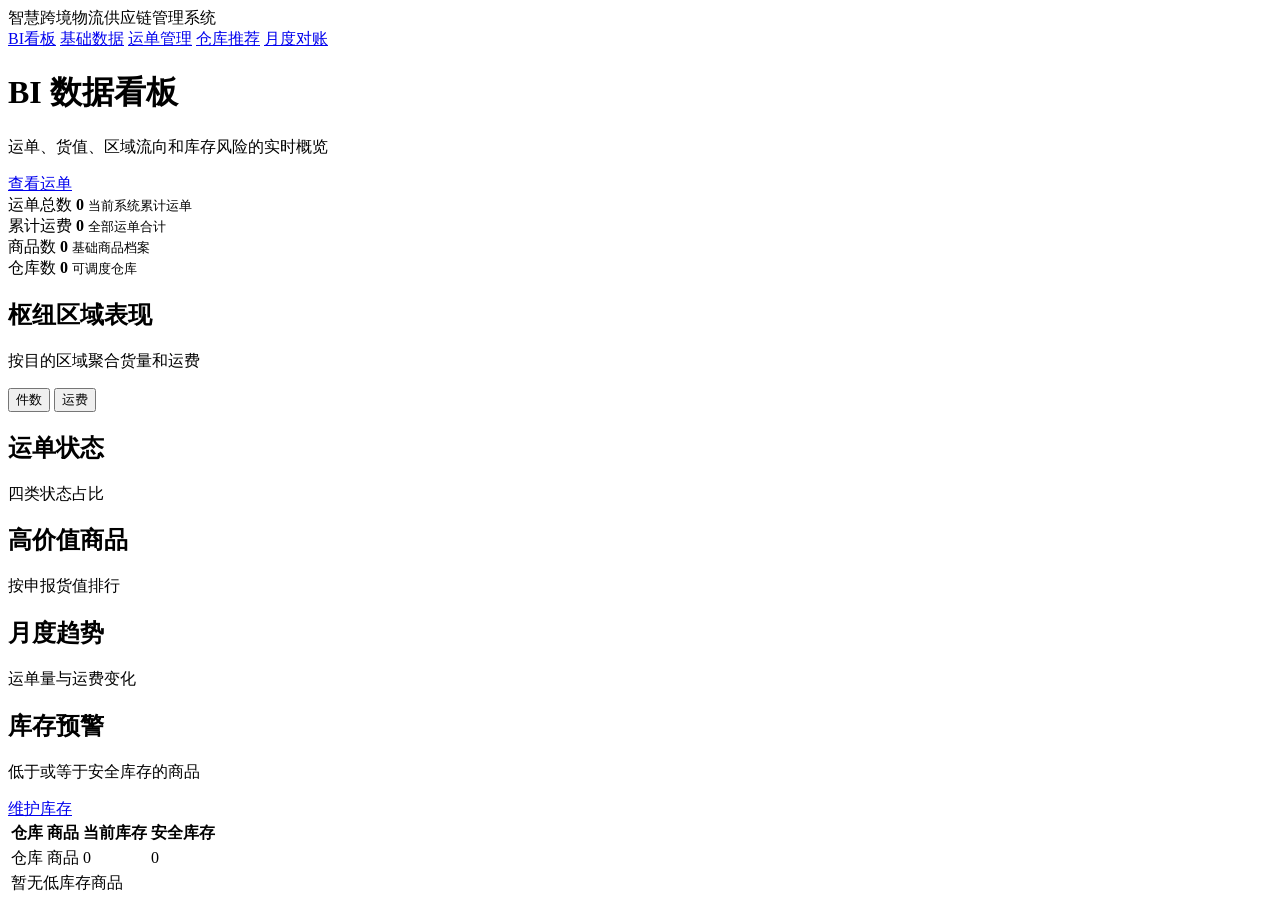
==== target/classes/templates/index.html @ f8fc7d78 "first commit" ====
<!doctype html>
<html lang="zh-CN" xmlns:th="http://www.thymeleaf.org">
<head>
    <meta charset="UTF-8">
    <meta name="viewport" content="width=device-width, initial-scale=1">
    <title>物流管理系统 - BI看板</title>
    <link rel="stylesheet" href="/app.css">
</head>
<body>
<header class="topbar">
    <div class="brand">智慧跨境物流供应链管理系统</div>
    <nav class="nav">
        <a href="/">BI看板</a>
        <a href="/master/regions">基础数据</a>
        <a href="/waybills">运单管理</a>
        <a href="/recommendations">仓库推荐</a>
        <a href="/reports/monthly">月度对账</a>
    </nav>
</header>
<main class="container dashboard">
    <div class="page-heading">
        <div>
            <h1 class="page-title">BI 数据看板</h1>
            <p class="page-subtitle">运单、货值、区域流向和库存风险的实时概览</p>
        </div>
        <a class="button secondary" href="/waybills">查看运单</a>
    </div>

    <section class="metric-grid">
        <div class="metric metric-blue">
            <span class="muted">运单总数</span>
            <strong th:text="${overview.waybillCount}">0</strong>
            <small>当前系统累计运单</small>
        </div>
        <div class="metric metric-green">
            <span class="muted">累计运费</span>
            <strong th:text="${overview.freightTotal}">0</strong>
            <small>全部运单合计</small>
        </div>
        <div class="metric metric-gold">
            <span class="muted">商品数</span>
            <strong th:text="${overview.goodsCount}">0</strong>
            <small>基础商品档案</small>
        </div>
        <div class="metric metric-red">
            <span class="muted">仓库数</span>
            <strong th:text="${overview.warehouseCount}">0</strong>
            <small>可调度仓库</small>
        </div>
    </section>

    <section class="dashboard-grid">
        <div class="panel chart-panel chart-panel-wide">
            <div class="panel-head">
                <div>
                    <h2>枢纽区域表现</h2>
                    <p>按目的区域聚合货量和运费</p>
                </div>
                <div class="segmented" data-region-mode>
                    <button type="button" class="active" data-mode="quantity">件数</button>
                    <button type="button" data-mode="freight">运费</button>
                </div>
            </div>
            <div class="chart-canvas" id="regionChart"></div>
        </div>

        <div class="panel chart-panel">
            <div class="panel-head">
                <div>
                    <h2>运单状态</h2>
                    <p>四类状态占比</p>
                </div>
            </div>
            <div class="chart-canvas compact" id="statusChart"></div>
            <div class="chart-legend" id="statusLegend"></div>
        </div>

        <div class="panel chart-panel">
            <div class="panel-head">
                <div>
                    <h2>高价值商品</h2>
                    <p>按申报货值排行</p>
                </div>
            </div>
            <div class="chart-canvas tall" id="goodsChart"></div>
        </div>

        <div class="panel chart-panel">
            <div class="panel-head">
                <div>
                    <h2>月度趋势</h2>
                    <p>运单量与运费变化</p>
                </div>
            </div>
            <div class="chart-canvas tall" id="trendChart"></div>
        </div>
    </section>

    <section class="panel table-panel">
        <div class="panel-head">
            <div>
                <h2>库存预警</h2>
                <p>低于或等于安全库存的商品</p>
            </div>
            <a class="button secondary" href="/master/inventory">维护库存</a>
        </div>
        <table>
            <thead><tr><th>仓库</th><th>商品</th><th>当前库存</th><th>安全库存</th></tr></thead>
            <tbody>
            <tr th:each="row : ${lowInventory}">
                <td th:text="${row.warehouse_name}">仓库</td>
                <td th:text="${row.goods_name}">商品</td>
                <td th:text="${row.quantity}">0</td>
                <td th:text="${row.safety_stock}">0</td>
            </tr>
            <tr th:if="${#lists.isEmpty(lowInventory)}"><td colspan="4">暂无低库存商品</td></tr>
            </tbody>
        </table>
    </section>
</main>

<script th:inline="javascript">
    window.dashboardData = {
        regionVolumes: /*[[${regionVolumes}]]*/ [],
        topGoods: /*[[${topGoods}]]*/ [],
        statusDistribution: /*[[${statusDistribution}]]*/ [],
        monthlyTrend: /*[[${monthlyTrend}]]*/ []
    };
</script>
<script src="/dashboard.js"></script>
</body>
</html>
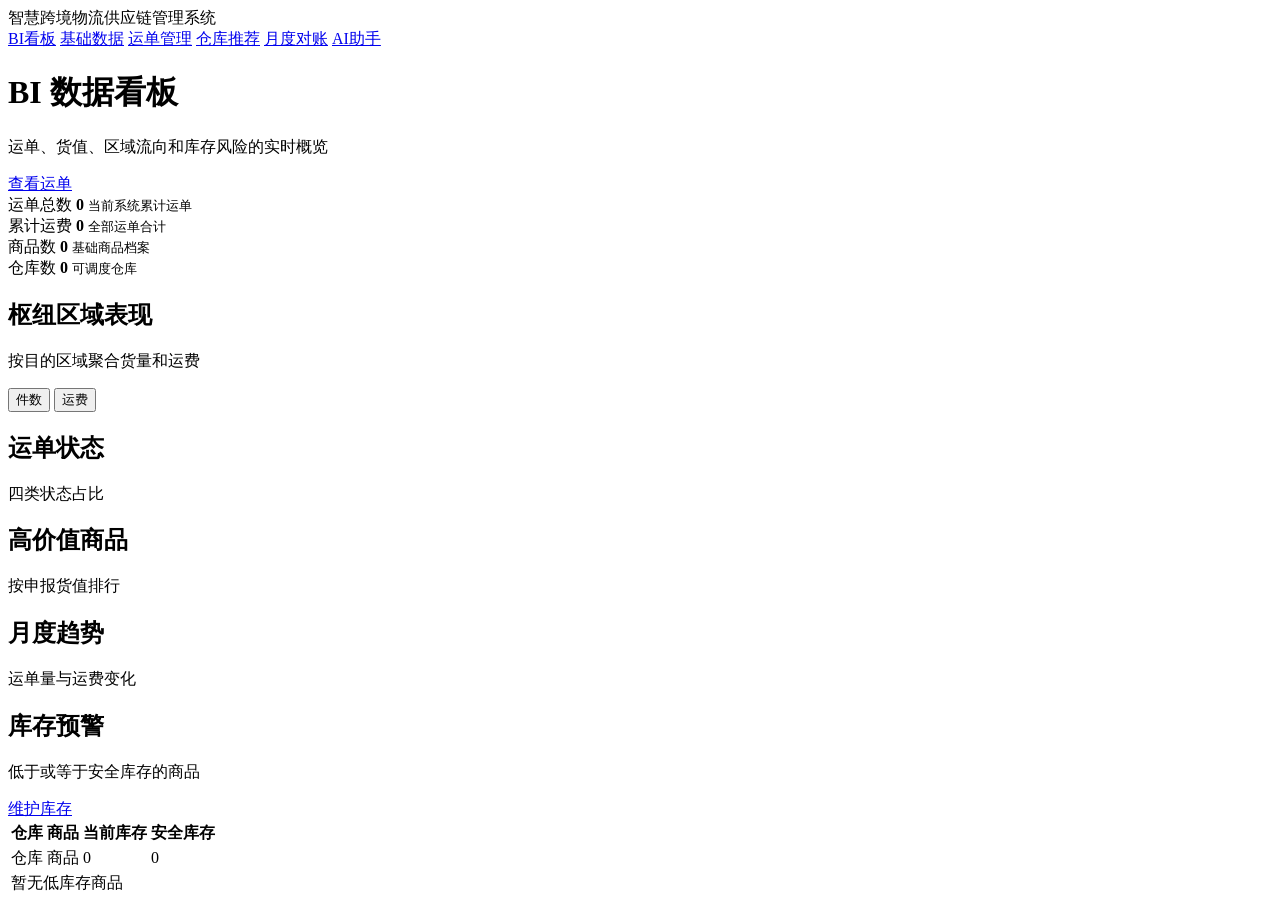
==== commit b3e1644f: "代码的优化" ====
--- a/target/classes/templates/index.html
+++ b/target/classes/templates/index.html
@@ -15,6 +15,7 @@
         <a href="/waybills">运单管理</a>
         <a href="/recommendations">仓库推荐</a>
         <a href="/reports/monthly">月度对账</a>
+        <a href="/ai">AI助手</a>
     </nav>
 </header>
 <main class="container dashboard">
@@ -75,6 +76,9 @@
             <div class="chart-legend" id="statusLegend"></div>
         </div>
 
+    </section>
+
+    <section class="chart-split">
         <div class="panel chart-panel">
             <div class="panel-head">
                 <div>
@@ -85,7 +89,7 @@
             <div class="chart-canvas tall" id="goodsChart"></div>
         </div>
 
-        <div class="panel chart-panel">
+        <div class="panel chart-panel trend-panel">
             <div class="panel-head">
                 <div>
                     <h2>月度趋势</h2>
